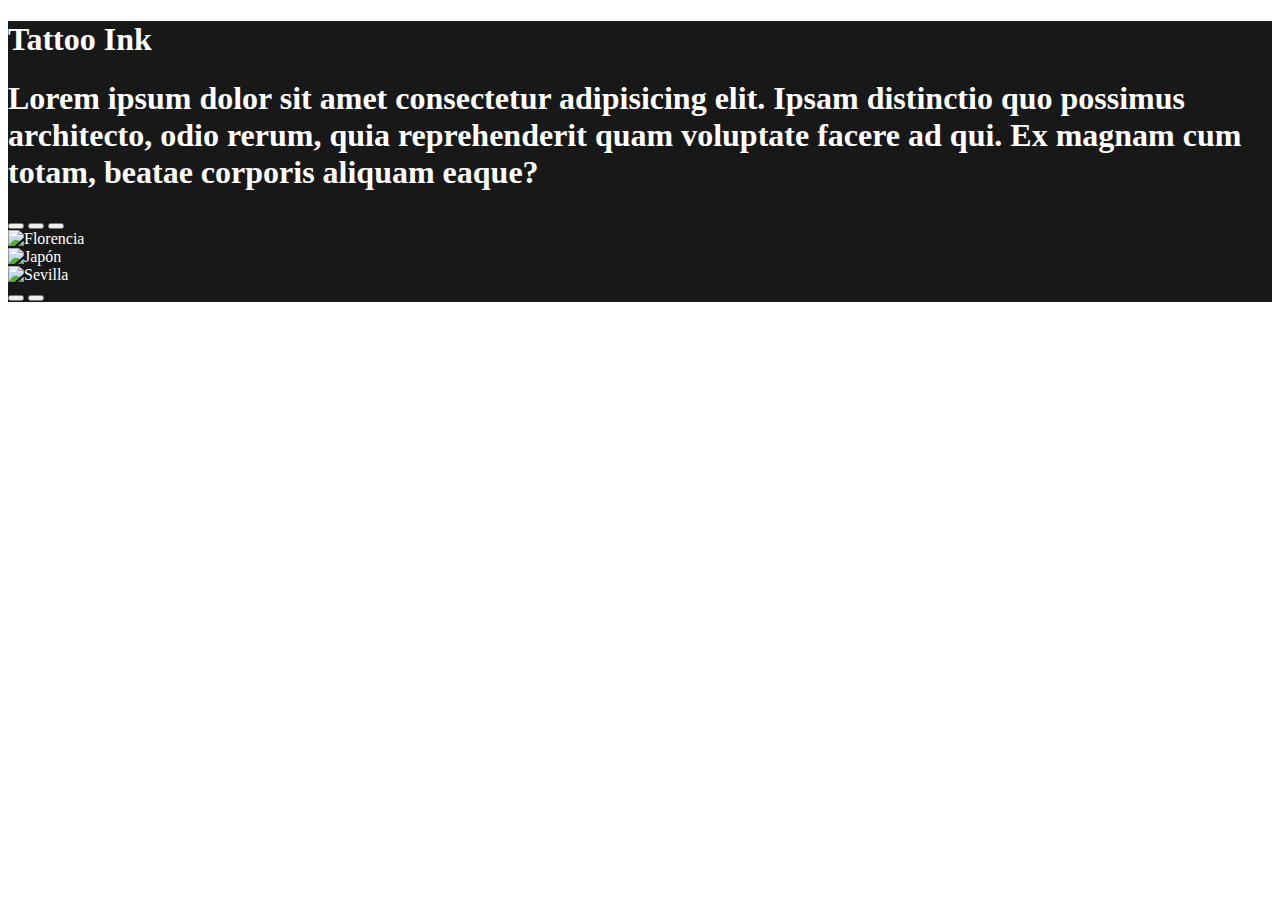
==== Workspace/ejemploProyectoConFragmentos-3/src/main/resources/templates/index.html @ d81956b5 "inicio con fragments" ====
<!DOCTYPE html>
<html xmlns:th="http://www.thymeleaf.org">
<head>
    <meta charset="UTF-8">
    <meta name="viewport" content="width=device-width, initial-scale=1.0">
    <title>Inicio</title>
	<link rel="stylesheet" href="../static/css/Estilos.css" 	th:href="@{/css/Estilos.css}">
   
</head>
<body>
    
	<nav th:replace="~{fragmentos/head::head}"></nav>
      
    <div class="row">
    

      <aside class="col-12 col-lg-2 p-4">
      </aside>

      <main class="col-12 col-lg-8 p-4 mt-5">

        <h1 class="text-center">Tattoo Ink</h1>

        <h1>Lorem ipsum dolor sit amet consectetur adipisicing elit. Ipsam distinctio quo possimus architecto, odio rerum, quia reprehenderit quam voluptate facere ad qui. Ex magnam cum totam, beatae corporis aliquam eaque?</h1>

        <div id="demo" class="carousel slide" data-bs-ride="carousel">

          <!-- Indicators/dots -->
            <div class="carousel-indicators">
              <button type="button" data-bs-target="#demo" data-bs-slide-to="0" class="active"></button>
              <button type="button" data-bs-target="#demo" data-bs-slide-to="1"></button>
              <button type="button" data-bs-target="#demo" data-bs-slide-to="2"></button>
            </div>
            
            <!-- The slideshow/carousel -->
            <div class="carousel-inner">
              <div class="carousel-item active">
                <img src="../img/2021-08-22.png" alt="Florencia" class="d-block" style="width:100%">
              </div>
              <div class="carousel-item">
                <img src="../img/contacto-los-santos-tattoo-2.jpg" alt="Japón" class="d-block" style="width:100%">
              </div>
              <div class="carousel-item">
                <img src="../img/e1.webp" alt="Sevilla" class="d-block" style="width:100%">
              </div>
            </div>
            
            <!-- Left and right controls/icons -->
            <button class="carousel-control-prev" type="button" data-bs-target="#demo" data-bs-slide="prev">
              <span class="carousel-control-prev-icon"></span>
            </button>
            <button class="carousel-control-next" type="button" data-bs-target="#demo" data-bs-slide="next">
              <span class="carousel-control-next-icon"></span>
            </button>
        </div>

      </main>

      <aside class="col-12 col-lg-2 p-4">
      </aside>
    </div>
	<footer th:replace="~{fragmentos/footer::footer}"></footer>
	
	<div th:replace="~{fragmentos/modal::modal}"></div>
    
	<th:block th:replace=~{fragmentos/jsfinal::javascriptfinal}></th:block>
</body>
</html>
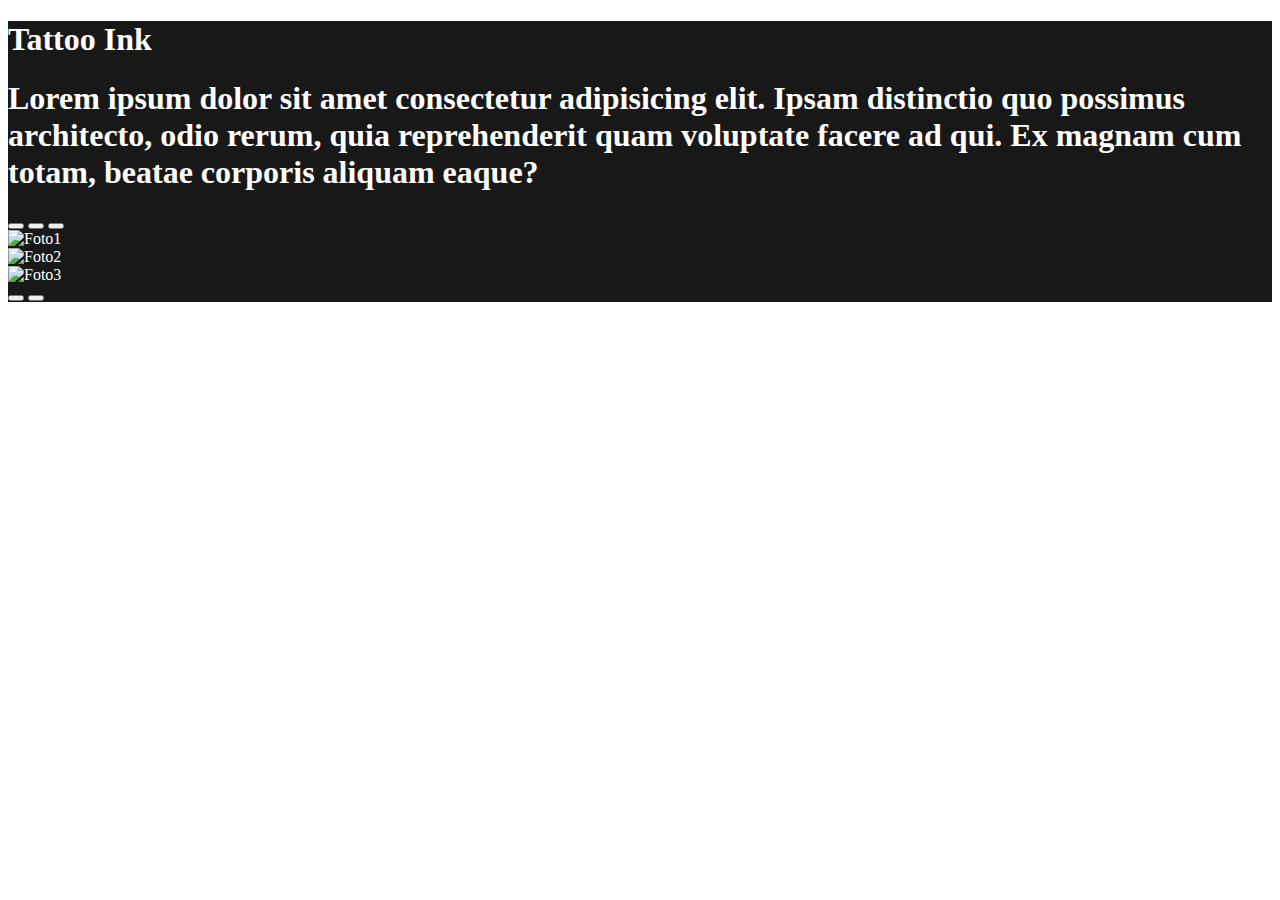
==== commit 15409712: "inicio y fragmentos" ====
--- a/Workspace/ejemploProyectoConFragmentos-3/src/main/resources/templates/index.html
+++ b/Workspace/ejemploProyectoConFragmentos-3/src/main/resources/templates/index.html
@@ -4,6 +4,7 @@
     <meta charset="UTF-8">
     <meta name="viewport" content="width=device-width, initial-scale=1.0">
     <title>Inicio</title>
+	<th:block th:replace=~{fragmentos/jsfinal::javascriptfinal}></th:block>
 	<link rel="stylesheet" href="../static/css/Estilos.css" 	th:href="@{/css/Estilos.css}">
    
 </head>
@@ -35,13 +36,13 @@
             <!-- The slideshow/carousel -->
             <div class="carousel-inner">
               <div class="carousel-item active">
-                <img src="../img/2021-08-22.png" alt="Florencia" class="d-block" style="width:100%">
+                <img src="../img/2021-08-22.png" alt="Foto1" class="d-block" style="width:100%">
               </div>
               <div class="carousel-item">
-                <img src="../img/contacto-los-santos-tattoo-2.jpg" alt="Japón" class="d-block" style="width:100%">
+                <img src="../img/contacto-los-santos-tattoo-2.jpg" alt="Foto2" class="d-block" style="width:100%">
               </div>
               <div class="carousel-item">
-                <img src="../img/e1.webp" alt="Sevilla" class="d-block" style="width:100%">
+                <img src="../img/e1.webp" alt="Foto3" class="d-block" style="width:100%">
               </div>
             </div>
             
@@ -63,6 +64,6 @@
 	
 	<div th:replace="~{fragmentos/modal::modal}"></div>
     
-	<th:block th:replace=~{fragmentos/jsfinal::javascriptfinal}></th:block>
+	
 </body>
 </html>